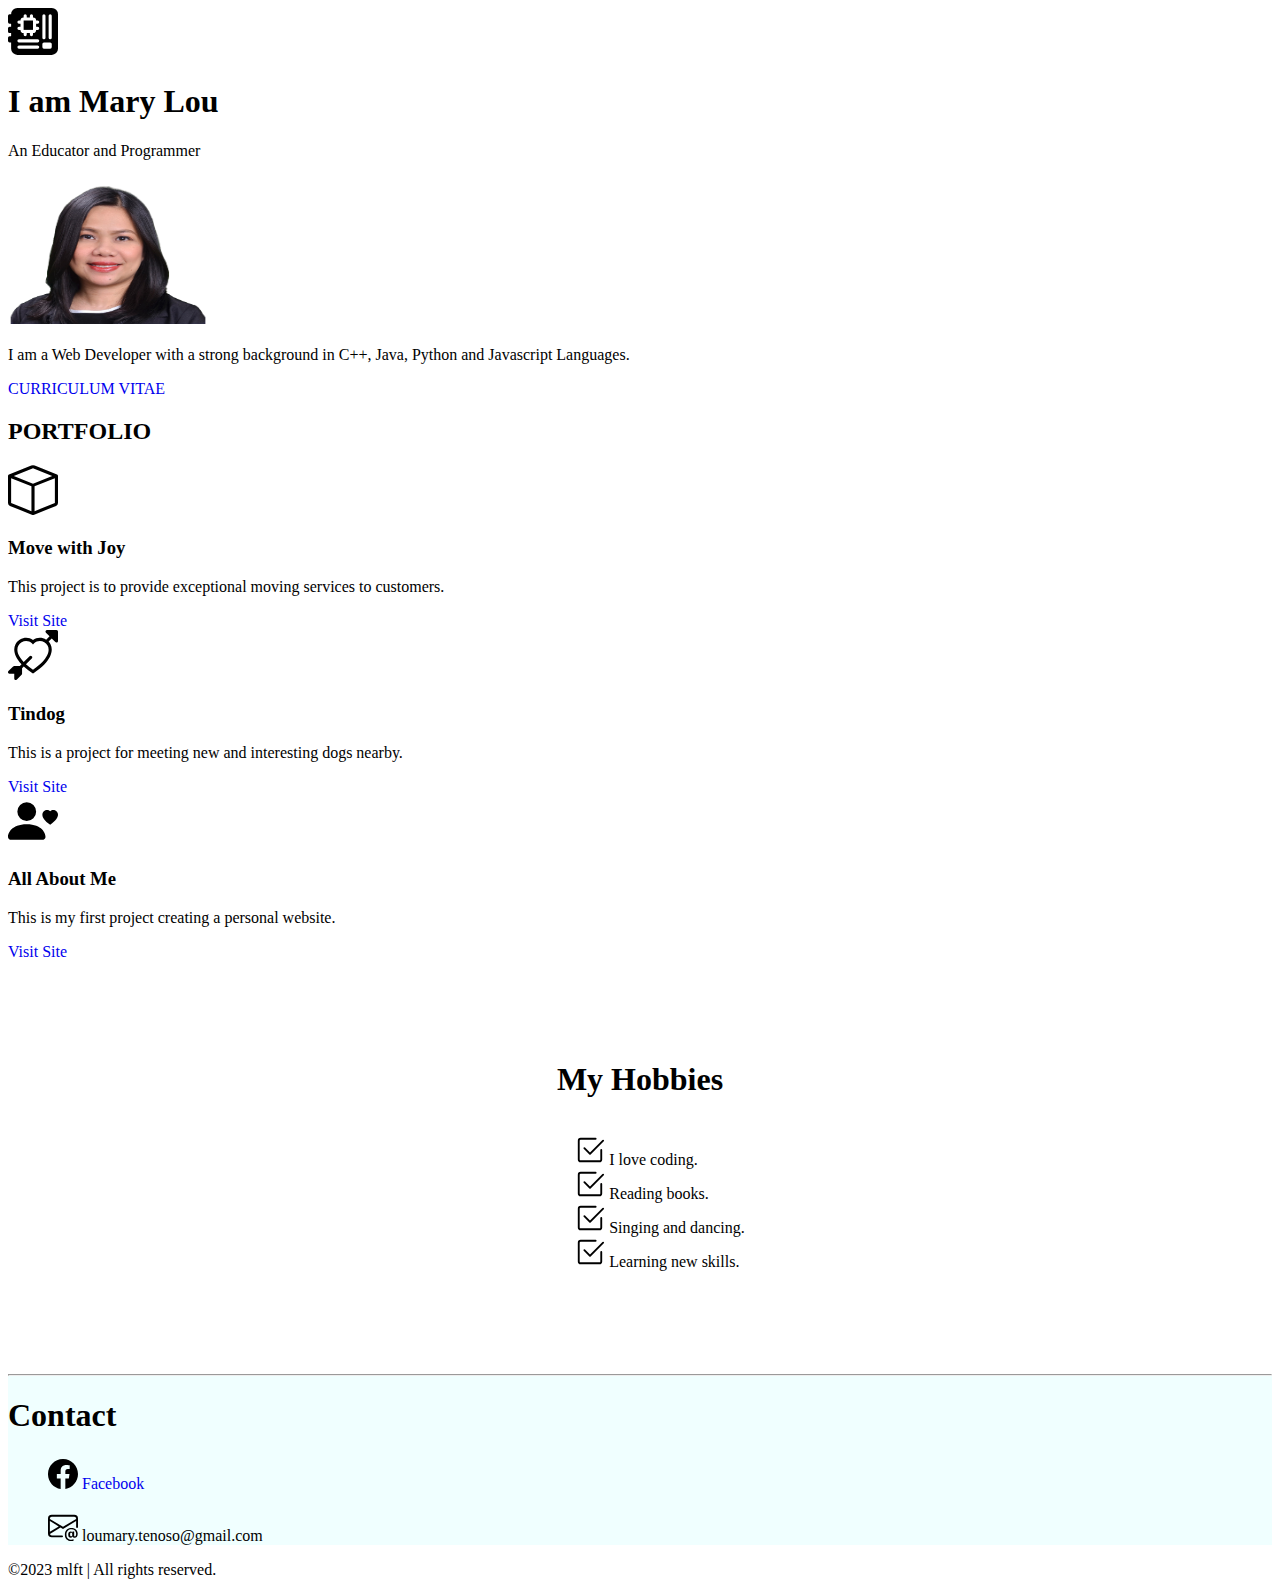
==== index.html @ cdddf9fe "Add files via upload" ====
<!DOCTYPE html>
<html lang="en">
<head>
    <meta charset="UTF-8">
    <meta name="viewport" content="width=device-width, initial-scale=1.0">
    <title>Lou's Profile</title>
    <link rel="stylesheet" href="./style.css">
    <link href="https://cdn.jsdelivr.net/npm/bootstrap@5.3.0/dist/css/bootstrap.min.css" rel="stylesheet" integrity="sha384-9ndCyUaIbzAi2FUVXJi0CjmCapSmO7SnpJef0486qhLnuZ2cdeRhO02iuK6FUUVM" crossorigin="anonymous">
  </head>
</head>
<body class="back">
<!--PROFILE-->
<section class="profile bg-danger-subtle"   id="pf">
    <div class="container  p-3" >
    <div class="px-4 py-5 my-5 text-center ">
      <svg xmlns="http://www.w3.org/2000/svg" width="50" height="50" fill="currentColor" class="bi bs-primary-rgb bi-motherboard-fill" viewBox="0 0 16 16">
        <path d="M5 7h3V4H5v3Z"/>
        <path d="M1 2a2 2 0 0 1 2-2h11a2 2 0 0 1 2 2v11a2 2 0 0 1-2 2H3a2 2 0 0 1-2-2v-2H.5a.5.5 0 0 1-.5-.5v-1A.5.5 0 0 1 .5 9H1V8H.5a.5.5 0 0 1-.5-.5v-1A.5.5 0 0 1 .5 6H1V5H.5a.5.5 0 0 1-.5-.5v-2A.5.5 0 0 1 .5 2H1Zm11 .5a.5.5 0 0 0-1 0v7a.5.5 0 0 0 1 0v-7Zm2 0a.5.5 0 0 0-1 0v7a.5.5 0 0 0 1 0v-7ZM3.5 10a.5.5 0 0 0 0 1h6a.5.5 0 0 0 0-1h-6Zm0 2a.5.5 0 0 0 0 1h6a.5.5 0 0 0 0-1h-6ZM4 4h-.5a.5.5 0 0 0 0 1H4v1h-.5a.5.5 0 0 0 0 1H4a1 1 0 0 0 1 1v.5a.5.5 0 0 0 1 0V8h1v.5a.5.5 0 0 0 1 0V8a1 1 0 0 0 1-1h.5a.5.5 0 0 0 0-1H9V5h.5a.5.5 0 0 0 0-1H9a1 1 0 0 0-1-1v-.5a.5.5 0 0 0-1 0V3H6v-.5a.5.5 0 0 0-1 0V3a1 1 0 0 0-1 1Zm7 7.5v1a.5.5 0 0 0 .5.5h2a.5.5 0 0 0 .5-.5v-1a.5.5 0 0 0-.5-.5h-2a.5.5 0 0 0-.5.5Z"/>
      </svg>      
        <h1 class="display-5 fw-bold" >I am Mary Lou</h1>
        <div class="col-lg-6 mx-auto">
          <p class="lead mb-4  " >An Educator and Programmer</p>
          <div class="d-grid gap-2 d-sm-flex justify-content-sm-center">
    
          </div>
        </div>
      </div>
    </div>
</section>
<!--BRIEF INTRO-->
<section>
  <div class="container my-intro  px-4 pt-5 my-5 text-center border-bottom">
    <div class="overflow-hidden" style="max-height: 30vh;">
      <div class="profile-pic">
        <img src="./image/Lou1.png" class=" text-bg-light rounded-5  img-fluid border shadow-lg mb-4" alt="Example image" width="200" height="150" loading="lazy">
      </div>
    </div>
    <div class="col-lg-6 mx-auto">
      <p class="lead mb-4" >I am a Web Developer with a strong background in C++, Java, Python and Javascript Languages.</p>
      <div class="d-grid gap-2 d-sm-flex justify-content-sm-center mb-5">
        


        <a class="btn btn-secondary p-3 rounded-3 " href="https://webdiction.github.io/lou-project/">CURRICULUM VITAE</a></svg>
      </div>
    </div>
    
  </div>

</section>

<!--PROJECT WORKS-->
<section class="project-works">
  <div class="container px-4 py-5" id="hanging-icons">
    <h2 class="pb-2 border-bottom text-center">PORTFOLIO</h2>
    <div class="row g-4 py-5 row-cols-1 row-cols-lg-3">
      <div class="col d-flex align-items-start">
        <div class="icon-square text-body-emphasis bg-body-secondary d-inline-flex align-items-center justify-content-center fs-4 flex-shrink-0 me-3">
          <svg xmlns="http://www.w3.org/2000/svg" width="50" height="50" fill="currentColor" class="bi bi-box" viewBox="0 0 16 16">
            <path d="M8.186 1.113a.5.5 0 0 0-.372 0L1.846 3.5 8 5.961 14.154 3.5 8.186 1.113zM15 4.239l-6.5 2.6v7.922l6.5-2.6V4.24zM7.5 14.762V6.838L1 4.239v7.923l6.5 2.6zM7.443.184a1.5 1.5 0 0 1 1.114 0l7.129 2.852A.5.5 0 0 1 16 3.5v8.662a1 1 0 0 1-.629.928l-7.185 2.874a.5.5 0 0 1-.372 0L.63 13.09a1 1 0 0 1-.63-.928V3.5a.5.5 0 0 1 .314-.464L7.443.184z"/>
          </svg>
        </div>
        <div>
          <h3 class="fs-2 text-body-emphasis">Move with Joy</h3>
          <p>This project is to provide exceptional moving services to customers.</p>
          <a href="./pf1/11.2 Bootstrap Components/index.html" class="btn btn-secondary">
            Visit Site
          </a>
        </div>
      </div>
      <div class="col d-flex align-items-start">
        <div class="icon-square text-body-emphasis bg-body-secondary d-inline-flex align-items-center justify-content-center fs-4 flex-shrink-0 me-3">
          <svg xmlns="http://www.w3.org/2000/svg" width="50" height="50" fill="currentColor" class="bi bi-arrow-through-heart" viewBox="0 0 16 16">
            <path fill-rule="evenodd" d="M2.854 15.854A.5.5 0 0 1 2 15.5V14H.5a.5.5 0 0 1-.354-.854l1.5-1.5A.5.5 0 0 1 2 11.5h1.793l.53-.53c-.771-.802-1.328-1.58-1.704-2.32-.798-1.575-.775-2.996-.213-4.092C3.426 2.565 6.18 1.809 8 3.233c1.25-.98 2.944-.928 4.212-.152L13.292 2 12.147.854A.5.5 0 0 1 12.5 0h3a.5.5 0 0 1 .5.5v3a.5.5 0 0 1-.854.354L14 2.707l-1.006 1.006c.236.248.44.531.6.845.562 1.096.585 2.517-.213 4.092-.793 1.563-2.395 3.288-5.105 5.08L8 13.912l-.276-.182a21.86 21.86 0 0 1-2.685-2.062l-.539.54V14a.5.5 0 0 1-.146.354l-1.5 1.5Zm2.893-4.894A20.419 20.419 0 0 0 8 12.71c2.456-1.666 3.827-3.207 4.489-4.512.679-1.34.607-2.42.215-3.185-.817-1.595-3.087-2.054-4.346-.761L8 4.62l-.358-.368c-1.259-1.293-3.53-.834-4.346.761-.392.766-.464 1.845.215 3.185.323.636.815 1.33 1.519 2.065l1.866-1.867a.5.5 0 1 1 .708.708L5.747 10.96Z"/>
          </svg>
        </div>
        <div>
          <h3 class="fs-2 text-body-emphasis">Tindog</h3>
          <p>This is a project for meeting new and interesting dogs nearby.</p>
          <a href="./tindog/11.3 TinDog Project/index.html" class="btn btn-secondary">
            Visit Site
          </a>
        </div>
      </div>
      <div class="col d-flex align-items-start">
        <div class="icon-square text-body-emphasis bg-body-secondary d-inline-flex align-items-center justify-content-center fs-4 flex-shrink-0 me-3">
          <svg xmlns="http://www.w3.org/2000/svg" width="50" height="50" fill="currentColor" class="bi bi-person-heart" viewBox="0 0 16 16">
            <path d="M9 5a3 3 0 1 1-6 0 3 3 0 0 1 6 0Zm-9 8c0 1 1 1 1 1h10s1 0 1-1-1-4-6-4-6 3-6 4Zm13.5-8.09c1.387-1.425 4.855 1.07 0 4.277-4.854-3.207-1.387-5.702 0-4.276Z"/>
          </svg>
        </div>
        <div>
          <h3 class="fs-2 text-body-emphasis">All About Me</h3>
          <p>This is my first project creating a personal website.</p>
          <a href="#pf" class="btn btn-secondary">
            Visit Site
          </a>
        </div>
      </div>
    </div>
  
  </div>
  
</section>

<!--About Me-->
<section class="">
<div class="container about-me">
  
  <h1>My Hobbies</h1>
    <ul>
      <li><img class = "image" src="./image/check2-square.svg" />  I love coding.</li>
      <li> <img class = "image" src="./image/check2-square.svg" /> Reading books.</li>
      <li><img class = "image" src="./image/check2-square.svg" />  Singing and dancing.</li>
      <li><img class = "image" src="./image/check2-square.svg" />  Learning new skills.</li>
    </ul>
      
</div>

</section>

<!--contact-->
<section class="contact">
  
  <div class="container ">
    <hr />
    <h1>Contact</h1>

   
    <h6></h6>
      <ul>
        <li><svg xmlns="http://www.w3.org/2000/svg" width="30" height="30" fill="currentColor" class="bi bi-facebook" viewBox="0 0 16 16">
          <path d="M16 8.049c0-4.446-3.582-8.05-8-8.05C3.58 0-.002 3.603-.002 8.05c0 4.017 2.926 7.347 6.75 7.951v-5.625h-2.03V8.05H6.75V6.275c0-2.017 1.195-3.131 3.022-3.131.876 0 1.791.157 1.791.157v1.98h-1.009c-.993 0-1.303.621-1.303 1.258v1.51h2.218l-.354 2.326H9.25V16c3.824-.604 6.75-3.934 6.75-7.951z"/>
        </svg><a href="https://www.facebook.com/lou.tenoso"> Facebook </a></li>
        <br />
        <li> <svg xmlns="http://www.w3.org/2000/svg" width="30" height="30" fill="currentColor" class="bi bi-envelope-at" viewBox="0 0 16 16">
          <path d="M2 2a2 2 0 0 0-2 2v8.01A2 2 0 0 0 2 14h5.5a.5.5 0 0 0 0-1H2a1 1 0 0 1-.966-.741l5.64-3.471L8 9.583l7-4.2V8.5a.5.5 0 0 0 1 0V4a2 2 0 0 0-2-2H2Zm3.708 6.208L1 11.105V5.383l4.708 2.825ZM1 4.217V4a1 1 0 0 1 1-1h12a1 1 0 0 1 1 1v.217l-7 4.2-7-4.2Z"/>
          <path d="M14.247 14.269c1.01 0 1.587-.857 1.587-2.025v-.21C15.834 10.43 14.64 9 12.52 9h-.035C10.42 9 9 10.36 9 12.432v.214C9 14.82 10.438 16 12.358 16h.044c.594 0 1.018-.074 1.237-.175v-.73c-.245.11-.673.18-1.18.18h-.044c-1.334 0-2.571-.788-2.571-2.655v-.157c0-1.657 1.058-2.724 2.64-2.724h.04c1.535 0 2.484 1.05 2.484 2.326v.118c0 .975-.324 1.39-.639 1.39-.232 0-.41-.148-.41-.42v-2.19h-.906v.569h-.03c-.084-.298-.368-.63-.954-.63-.778 0-1.259.555-1.259 1.4v.528c0 .892.49 1.434 1.26 1.434.471 0 .896-.227 1.014-.643h.043c.118.42.617.648 1.12.648Zm-2.453-1.588v-.227c0-.546.227-.791.573-.791.297 0 .572.192.572.708v.367c0 .573-.253.744-.564.744-.354 0-.581-.215-.581-.8Z"/>
        </svg>  loumary.tenoso@gmail.com</li>
        
      </ul>
   
</section>

<!--footer-->
<section>
<footer class="">
  <div class="footer mt-auto py-3 text-center bg-danger-subtle">
    <span class="text-body-secondary">©2023 mlft | All rights reserved.</span>
</footer>
</div>
</section>

<script src="https://cdn.jsdelivr.net/npm/@popperjs/core@2.11.8/dist/umd/popper.min.js" integrity="sha384-I7E8VVD/ismYTF4hNIPjVp/Zjvgyol6VFvRkX/vR+Vc4jQkC+hVqc2pM8ODewa9r" crossorigin="anonymous"></script>
<script src="https://cdn.jsdelivr.net/npm/bootstrap@5.3.0/dist/js/bootstrap.min.js" integrity="sha384-fbbOQedDUMZZ5KreZpsbe1LCZPVmfTnH7ois6mU1QK+m14rQ1l2bGBq41eYeM/fS" crossorigin="anonymous"></script>
</body>
</html>
---- style.css ----
a{
    text-decoration: none;
}


.about-me{
    height:45vh;
    display:flex;
    flex-direction: column;
    align-items: center;
    justify-content: center;
}

.image{
    height:30px;
    width: 30px
}

li{
   list-style: none;
}

.contact{
    background-color: azure;
}
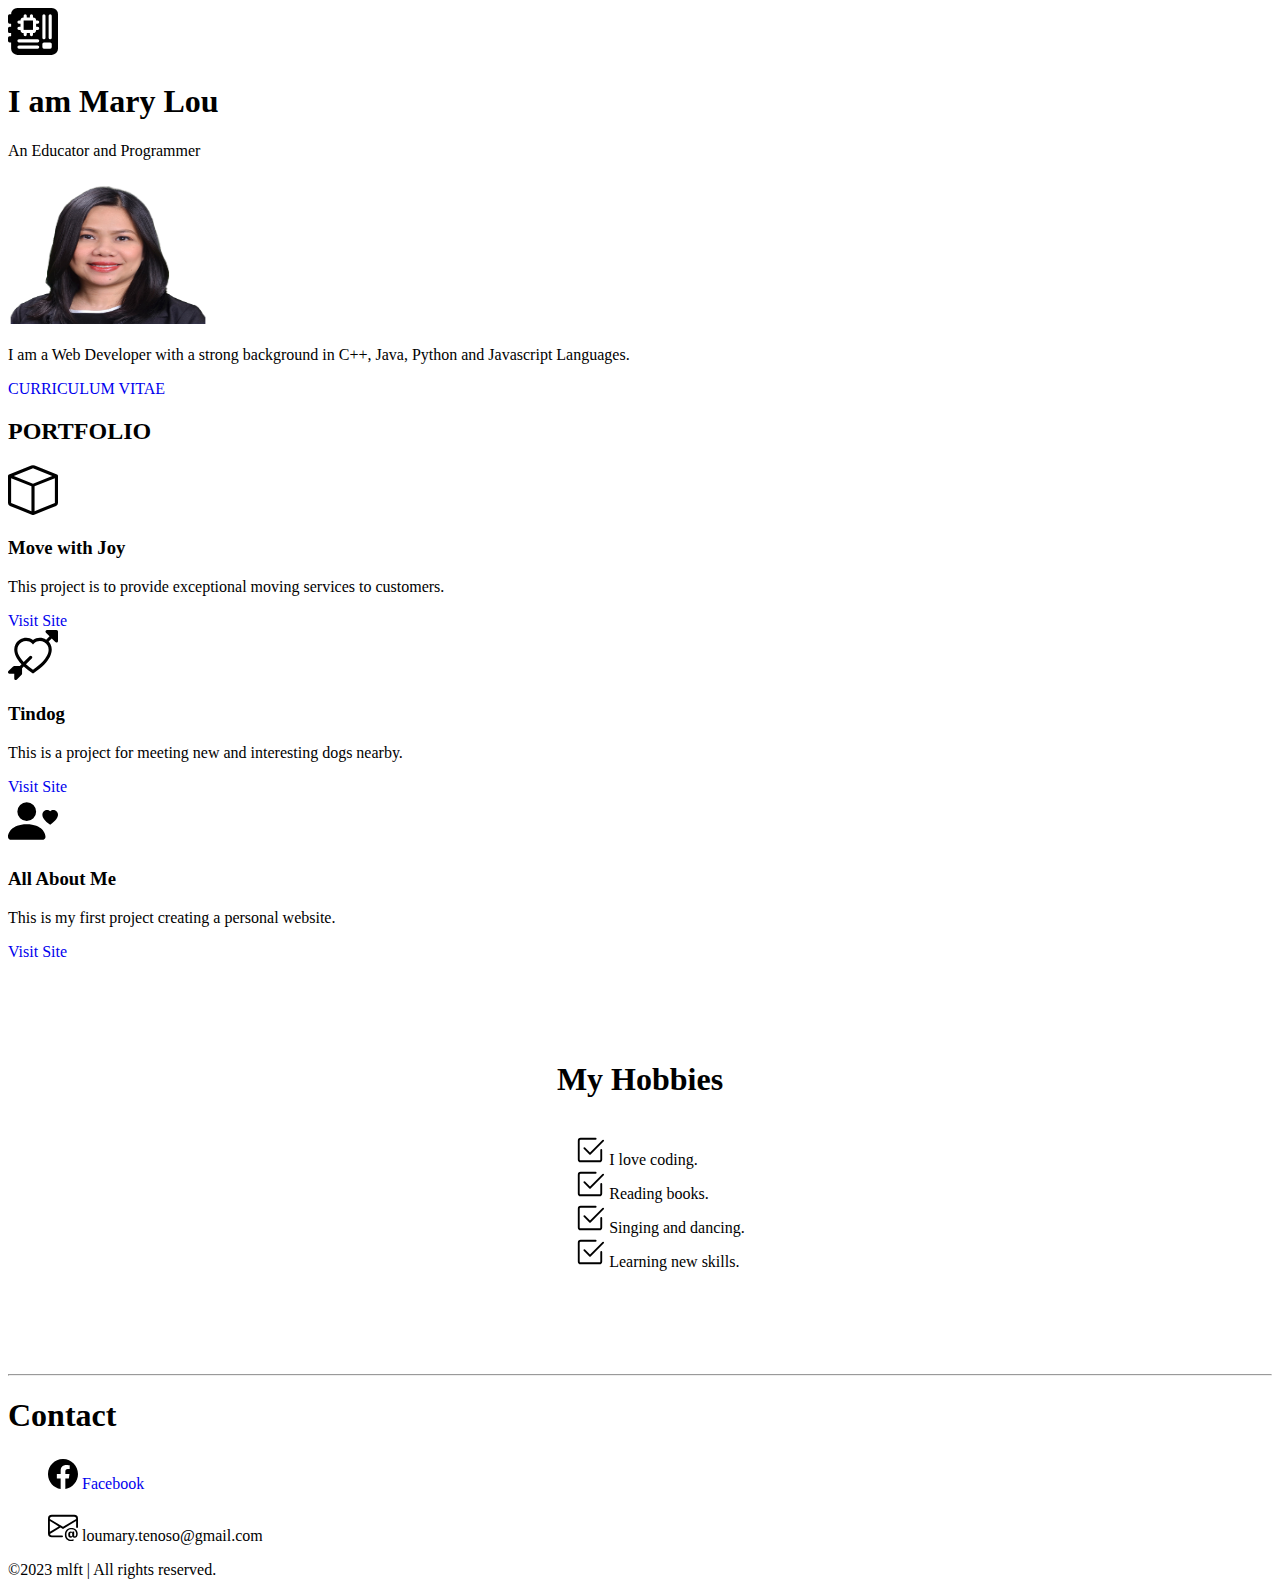
==== commit 1155cc81: "Update index.html" ====
--- a/index.html
+++ b/index.html
@@ -119,7 +119,7 @@
 </section>
 
 <!--contact-->
-<section class="contact">
+<section class="text-center">
   
   <div class="container ">
     <hr />
@@ -153,4 +153,4 @@
 <script src="https://cdn.jsdelivr.net/npm/@popperjs/core@2.11.8/dist/umd/popper.min.js" integrity="sha384-I7E8VVD/ismYTF4hNIPjVp/Zjvgyol6VFvRkX/vR+Vc4jQkC+hVqc2pM8ODewa9r" crossorigin="anonymous"></script>
 <script src="https://cdn.jsdelivr.net/npm/bootstrap@5.3.0/dist/js/bootstrap.min.js" integrity="sha384-fbbOQedDUMZZ5KreZpsbe1LCZPVmfTnH7ois6mU1QK+m14rQ1l2bGBq41eYeM/fS" crossorigin="anonymous"></script>
 </body>
-</html>+</html>
--- a/style.css
+++ b/style.css
@@ -21,6 +21,3 @@
    list-style: none;
 }
 
-.contact{
-    background-color: azure;
-}